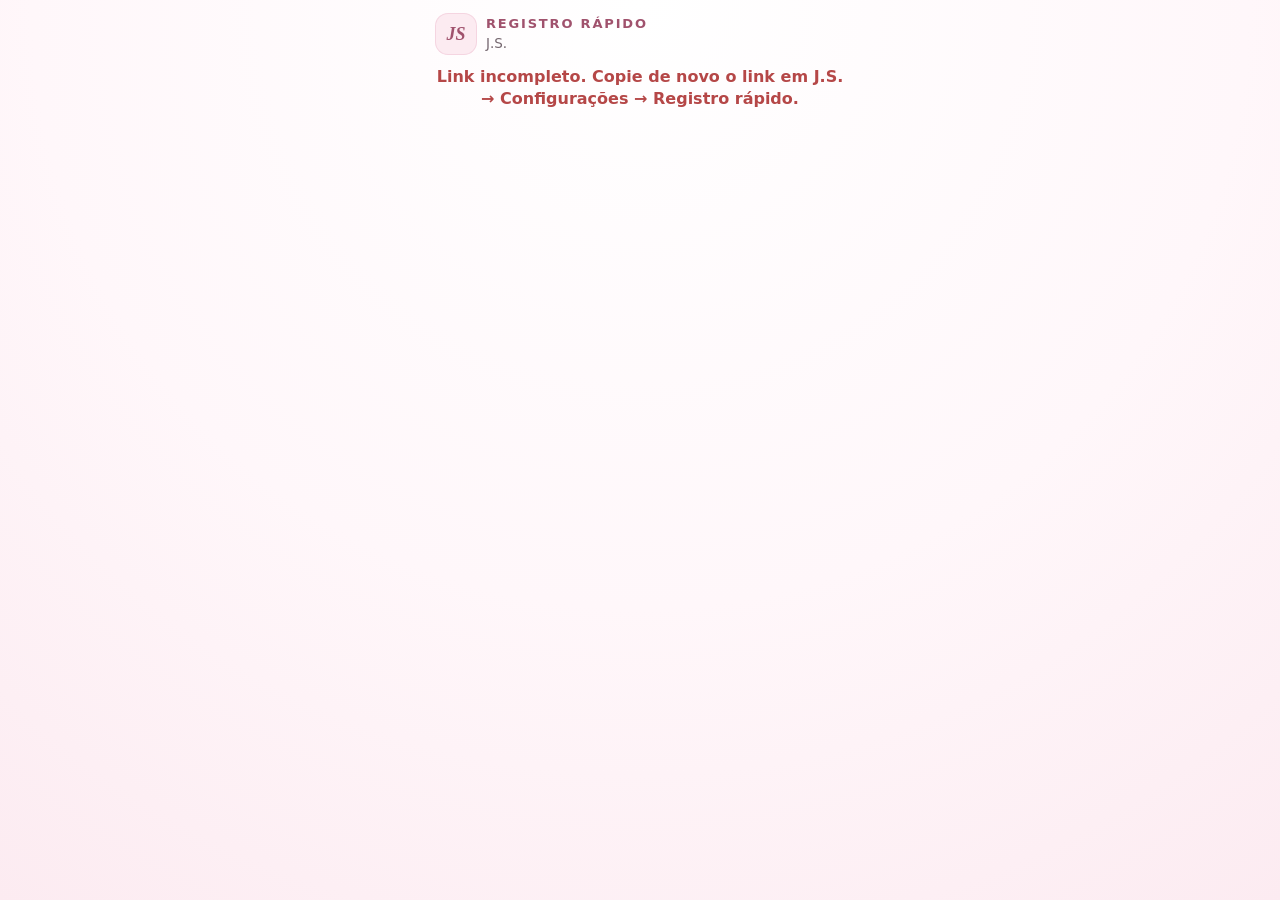
==== rapido.html @ 0ad8cffa "Versão 2.4: registro rápido do treino, mais exercícios e carga por série - Registro rápido: telinha " ====
<!doctype html>
<html lang="pt-BR">
<head>
  <meta charset="utf-8">
  <meta name="viewport" content="width=device-width, initial-scale=1, viewport-fit=cover">
  <title>Registro rápido • J.S.</title>
  <meta name="theme-color" content="#FFF7FA">
  <meta name="robots" content="noindex">
  <link rel="icon" href="icons/favicon.svg" type="image/svg+xml">
  <!--
    J.S. — página do Registro rápido aberta pelo atalho do iPhone (Ajustes → Acessibilidade → Toque →
    Tocar Atrás → Toque Duplo → atalho "Registrar treino no J.S." → Abrir URLs).
    O Safari não enxerga os dados do app instalado, então esta página lê o exercício atual e salva as
    séries no servidor do J.S.; o app importa as séries quando abre. O link pessoal fica depois do "#"
    (d = aparelho, k = chave) e não é enviado ao GitHub.
  -->
  <style>
    :root { --rose50: #FFF7FA; --rose100: #FCEBF1; --rose200: #F5D5E1; --rose400: #D98EAA; --rose600: #B96788; --rose700: #A0526D; --rose800: #78465A;
      --text: #30262B; --muted: #75676F; --border: #F0E3E8; --ok: #39865A; --bad: #B54747; }
    * { box-sizing: border-box; }
    body { margin: 0; font: 16px/1.4 system-ui, -apple-system, "Segoe UI", Roboto, sans-serif; color: var(--text);
      background: radial-gradient(circle at 50% 0%, #fff 0%, var(--rose50) 55%, var(--rose100) 100%); min-height: 100vh; min-height: 100dvh; }
    main { max-width: 440px; margin: 0 auto; padding: calc(14px + env(safe-area-inset-top, 0px)) 16px calc(20px + env(safe-area-inset-bottom, 0px)); }
    header { display: flex; align-items: center; gap: 10px; margin-bottom: 12px; }
    .logo { width: 40px; height: 40px; border-radius: 12px; background: var(--rose100); display: grid; place-items: center; font: italic 700 18px Georgia, serif; color: var(--rose700); box-shadow: 0 0 0 1px var(--rose200); }
    h1 { font-size: 13px; letter-spacing: .14em; text-transform: uppercase; color: var(--rose700); margin: 0; }
    .sub { color: var(--muted); font-size: 13.5px; margin: 0; }
    .card { background: #fff; border: 1px solid var(--border); border-radius: 22px; padding: 16px; box-shadow: 0 2px 6px rgba(120,70,90,.06), 0 10px 30px rgba(120,70,90,.08); }
    label.ex { display: block; font-size: 12px; font-weight: 700; color: var(--muted); text-transform: uppercase; letter-spacing: .05em; }
    select { width: 100%; margin: 6px 0 12px; font: 700 20px system-ui, sans-serif; color: var(--text); padding: 10px 36px 10px 12px; border-radius: 14px; border: 1px solid var(--rose200);
      background: #fff url("data:image/svg+xml,%3Csvg xmlns='http://www.w3.org/2000/svg' width='16' height='16' viewBox='0 0 24 24' fill='none' stroke='%2378465A' stroke-width='2.4' stroke-linecap='round'%3E%3Cpath d='m6 9 6 6 6-6'/%3E%3C/svg%3E") no-repeat right 12px center; appearance: none; -webkit-appearance: none; }
    .row { background: var(--rose50); border-radius: 18px; padding: 10px; margin-bottom: 10px; text-align: center; }
    .row span { display: block; font-size: 12px; font-weight: 700; color: var(--muted); text-transform: uppercase; letter-spacing: .05em; margin-bottom: 2px; }
    .step { display: flex; align-items: center; gap: 8px; }
    .step button { width: 62px; height: 62px; flex: none; border: 0; border-radius: 18px; background: #fff; color: var(--rose700); font-size: 32px; font-weight: 700; box-shadow: 0 1px 4px rgba(160,82,109,.2); touch-action: manipulation; }
    .step button:active { transform: scale(.92); }
    .val { flex: 1; display: flex; align-items: baseline; justify-content: center; gap: 4px; }
    .val input { width: 100%; max-width: 150px; border: 0; background: transparent; text-align: center; font: 800 44px system-ui, sans-serif; color: var(--text); padding: 0; outline: none; }
    .val small { font-size: 15px; color: var(--muted); font-weight: 700; }
    .two { display: grid; grid-template-columns: 1fr 1fr; gap: 10px; }
    .two .step button { width: 44px; height: 52px; font-size: 26px; }
    .two .val input { font-size: 34px; }
    .chips { display: flex; justify-content: center; gap: 6px; margin-top: 8px; flex-wrap: wrap; }
    .chips button { border: 1px solid var(--rose200); background: #fff; color: var(--rose800); border-radius: 99px; padding: 6px 11px; font-weight: 600; font-size: 13.5px; }
    .save { width: 100%; min-height: 64px; border: 0; border-radius: 18px; background: var(--rose700); color: #fff; font: 800 20px system-ui, sans-serif; margin-top: 4px; box-shadow: 0 8px 20px rgba(160,82,109,.3); }
    .save:disabled { opacity: .6; }
    .close { width: 100%; min-height: 46px; border: 0; background: none; color: var(--rose800); font-weight: 700; font-size: 16px; margin-top: 6px; }
    .msg { text-align: center; font-weight: 700; min-height: 24px; margin: 10px 0 0; }
    .msg.ok { color: var(--ok); } .msg.bad { color: var(--bad); }
    .msg.ok::before { content: "✓ "; }
    .info { font-size: 13px; color: var(--muted); text-align: center; margin: 10px 6px 0; }
    .recent { margin: 14px 2px 0; font-size: 13.5px; color: var(--muted); }
    .recent li { margin: 3px 0; }
    .pop { animation: pop .45s cubic-bezier(.34,1.56,.64,1); }
    @keyframes pop { from { transform: scale(.85); opacity: .4; } to { transform: none; opacity: 1; } }
    @media (prefers-reduced-motion: reduce) { .pop { animation: none; } }
    [hidden] { display: none !important; }
  </style>
</head>
<body>
<main>
  <header><div class="logo" aria-hidden="true">JS</div><div><h1>Registro rápido</h1><p class="sub" id="treino">Carregando…</p></div></header>
  <form class="card" id="f" hidden autocomplete="off">
    <label class="ex" for="ex">Exercício</label>
    <select id="ex" name="ex"></select>
    <div class="row"><span>Peso utilizado</span>
      <div class="step"><button type="button" data-q="peso" data-d="-1" aria-label="Diminuir o peso">−</button>
        <div class="val"><input id="peso" name="peso" inputmode="decimal" aria-label="Peso em kg"><small>kg</small></div>
        <button type="button" data-q="peso" data-d="1" aria-label="Aumentar o peso">+</button></div>
      <div class="chips"><button type="button" data-q="peso" data-v="-5">−5</button><button type="button" data-q="peso" data-v="-2.5">−2,5</button><button type="button" data-q="peso" data-v="2.5">+2,5</button><button type="button" data-q="peso" data-v="5">+5 kg</button></div>
    </div>
    <div class="two">
      <div class="row"><span>Repetições</span><div class="step"><button type="button" data-q="reps" data-d="-1" aria-label="Menos repetições">−</button>
        <div class="val"><input id="reps" name="reps" inputmode="numeric" aria-label="Repetições"></div>
        <button type="button" data-q="reps" data-d="1" aria-label="Mais repetições">+</button></div></div>
      <div class="row"><span>Série</span><div class="step"><button type="button" data-q="serie" data-d="-1" aria-label="Série anterior">−</button>
        <div class="val"><input id="serie" name="serie" inputmode="numeric" aria-label="Número da série"></div>
        <button type="button" data-q="serie" data-d="1" aria-label="Próxima série">+</button></div></div>
    </div>
    <button class="save" id="save" type="submit">Salvar série</button>
    <button class="close" id="close" type="button">Fechar</button>
    <p class="msg" id="msg" role="status" aria-live="polite"></p>
    <p class="info" id="info"></p>
    <ul class="recent" id="recent"></ul>
  </form>
  <p class="msg bad" id="err" hidden></p>
</main>
<script>
(function () {
  'use strict';
  var API = 'https://jmjenkgmicqbftzndvrl.supabase.co/functions/v1/js-push/';
  var p = new URLSearchParams((location.hash || '').slice(1)), d = p.get('d'), k = p.get('k');
  var $ = function (id) { return document.getElementById(id); };
  var passo = 1, ctx = {};
  function fmt(v) { return String(Math.round(v * 10) / 10).replace('.', ','); }
  function num(v) { var n = Number(String(v).replace(',', '.')); return isFinite(n) ? n : NaN; }
  function fail(t) { $('err').textContent = t; $('err').hidden = false; $('treino').textContent = 'J.S.'; }
  if (!d || !k) { fail('Link incompleto. Copie de novo o link em J.S. → Configurações → Registro rápido.'); return; }

  function load() {
    return fetch(API + 'quick?d=' + encodeURIComponent(d) + '&k=' + encodeURIComponent(k), { cache: 'no-store' })
      .then(function (r) { return r.json().then(function (j) { if (!r.ok) throw new Error(j.error || 'erro'); return j; }); });
  }
  function fill(j) {
    ctx = j.contexto || {};
    passo = ctx.passo || 1;
    $('treino').textContent = (ctx.treino || 'Treino') + (ctx.ativo ? ' • em andamento' : ' • começa ao abrir o J.S.');
    var ex = $('ex'); ex.innerHTML = '';
    var ops = (ctx.opcoes && ctx.opcoes.length ? ctx.opcoes : [{ id: ctx.exercicioId || '', nome: ctx.exercicio || 'Exercício atual' }]);
    ops.forEach(function (o) { var op = document.createElement('option'); op.value = o.id; op.textContent = o.nome; if (o.id === ctx.exercicioId) op.selected = true; ex.appendChild(op); });
    $('peso').value = ctx.peso != null ? fmt(ctx.peso) : '';
    $('reps').value = ctx.reps != null ? ctx.reps : 10;
    $('serie').value = ctx.serie || 1;
    document.querySelectorAll('[data-q="peso"][data-d]').forEach(function (b) { b.dataset.d = (Number(b.dataset.d) < 0 ? -1 : 1) * passo; });
    $('info').textContent = ctx.series ? 'Meta: ' + ctx.series + ' séries neste exercício.' : '';
    var rec = $('recent'); rec.innerHTML = '';
    (j.recentes || []).forEach(function (r) {
      var li = document.createElement('li');
      li.textContent = (r.exercise_name || 'Exercício') + ': ' + fmt(Number(r.load)) + ' kg × ' + r.reps + (r.serie ? ' (série ' + r.serie + ')' : '') + ' — aguardando o J.S. abrir';
      rec.appendChild(li);
    });
    $('f').hidden = false;
  }
  load().then(fill).catch(function (e) {
    fail(navigator.onLine === false ? 'Sem internet. Conecte e abra o atalho de novo.' : 'Não foi possível abrir o registro (' + e.message + '). Confira o link em J.S. → Configurações.');
  });

  document.querySelectorAll('[data-q]').forEach(function (b) {
    b.addEventListener('click', function () {
      var inp = $(b.dataset.q), cur = num(inp.value) || 0, delta = b.dataset.v != null ? Number(b.dataset.v) : Number(b.dataset.d);
      var v = Math.max(b.dataset.q === 'serie' ? 1 : 0, Math.round((cur + delta) * 10) / 10);
      inp.value = b.dataset.q === 'peso' ? fmt(v) : String(Math.round(v));
    });
  });
  $('ex').addEventListener('change', function () {
    var same = $('ex').value === ctx.exercicioId;
    $('serie').value = same ? (ctx.serie || 1) : 1;
  });
  $('close').addEventListener('click', function () {
    // O Safari só fecha abas abertas por script; senão, volta para a tela anterior.
    window.close();
    setTimeout(function () { if (history.length > 1) history.back(); else $('msg').textContent = 'Pode fechar esta aba.'; }, 150);
  });
  $('f').addEventListener('submit', function (e) {
    e.preventDefault();
    var peso = num($('peso').value), reps = num($('reps').value), serie = num($('serie').value);
    var m = $('msg');
    if (!(peso >= 0 && peso <= 999)) { m.className = 'msg bad'; m.textContent = 'Informe o peso.'; return; }
    if (!(reps >= 0 && reps <= 999)) { m.className = 'msg bad'; m.textContent = 'Informe as repetições.'; return; }
    var exSel = $('ex'), exName = exSel.options[exSel.selectedIndex] ? exSel.options[exSel.selectedIndex].textContent : '';
    $('save').disabled = true;
    fetch(API + 'quick-add', { method: 'POST', headers: { 'Content-Type': 'application/json' },
      body: JSON.stringify({ d: d, k: k, peso: peso, reps: reps, serie: serie >= 1 ? serie : null, ex: exSel.value, exName: exName }) })
      .then(function (r) { return r.json().then(function (j) { if (!r.ok) throw new Error(j.error || 'erro'); return j; }); })
      .then(function (j) {
        m.className = 'msg ok'; m.textContent = j.mensagem + '. O J.S. registra quando abrir.';
        m.classList.remove('pop'); void m.offsetWidth; m.classList.add('pop');
        if (navigator.vibrate) navigator.vibrate(40);
        ctx.exercicioId = exSel.value; ctx.serie = (serie >= 1 ? serie : (ctx.serie || 1)) + 1;
        $('serie').value = ctx.serie; // pronto para a próxima série
        $('save').disabled = false; // libera já: a lista de recentes atualiza em segundo plano
        load().then(function (jj) { var rec = jj.recentes || []; var ul = $('recent'); ul.innerHTML = '';
          rec.forEach(function (r) { var li = document.createElement('li'); li.textContent = (r.exercise_name || 'Exercício') + ': ' + fmt(Number(r.load)) + ' kg × ' + r.reps + (r.serie ? ' (série ' + r.serie + ')' : '') + ' — aguardando o J.S. abrir'; ul.appendChild(li); }); });
      })
      .catch(function (e2) { m.className = 'msg bad'; m.textContent = navigator.onLine === false ? 'Sem internet: a série não foi salva. Tente de novo.' : 'Não salvou (' + e2.message + '). Tente de novo.'; })
      .then(function () { $('save').disabled = false; });
  });
})();
</script>
</body>
</html>
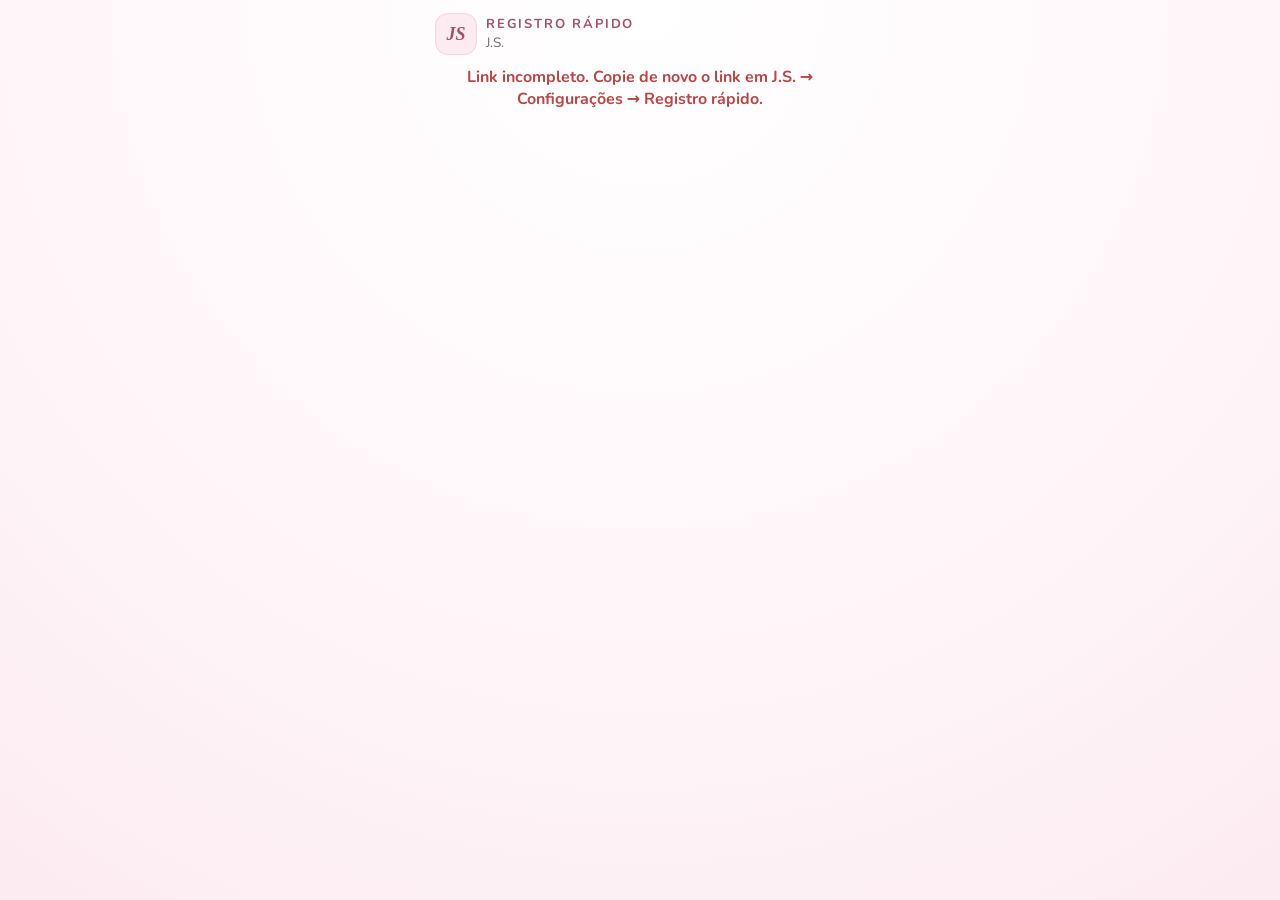
==== commit 2c6e5423: "Versão 2.6: água, ciclo menstrual, fotos de evolução, busca geral e visual mais delicado - Água: car" ====
--- a/rapido.html
+++ b/rapido.html
@@ -4,7 +4,9 @@
   <meta charset="utf-8">
   <meta name="viewport" content="width=device-width, initial-scale=1, viewport-fit=cover">
   <title>Registro rápido • J.S.</title>
-  <meta name="theme-color" content="#FFF7FA">
+  <meta name="theme-color" content="#FFF7FA" media="(prefers-color-scheme: light)">
+  <meta name="theme-color" content="#20151B" media="(prefers-color-scheme: dark)">
+  <meta name="color-scheme" content="light dark">
   <meta name="robots" content="noindex">
   <link rel="icon" href="icons/favicon.svg" type="image/svg+xml">
   <!--
@@ -16,33 +18,43 @@
   -->
   <style>
     :root { --rose50: #FFF7FA; --rose100: #FCEBF1; --rose200: #F5D5E1; --rose400: #D98EAA; --rose600: #B96788; --rose700: #A0526D; --rose800: #78465A;
-      --text: #30262B; --muted: #75676F; --border: #F0E3E8; --ok: #39865A; --bad: #B54747; }
+      --text: #30262B; --muted: #75676F; --border: #F0E3E8; --ok: #357C53; --bad: #B54747;
+      --surface: #FFFFFF; --accent: #A0526D; --on-accent: #FFFFFF; --glow: rgba(160,82,109,.3); --shadow-c: rgba(120,70,90,.07);
+      --arrow: url("data:image/svg+xml,%3Csvg xmlns='http://www.w3.org/2000/svg' width='16' height='16' viewBox='0 0 24 24' fill='none' stroke='%2378465A' stroke-width='2.4' stroke-linecap='round'%3E%3Cpath d='m6 9 6 6 6-6'/%3E%3C/svg%3E"); }
+    /* Esta página abre no Safari (atalho do iPhone) e não enxerga as escolhas do app: segue o modo escuro do iPhone. */
+    @media (prefers-color-scheme: dark) {
+      :root { --rose50: #2E1F27; --rose100: #3D2631; --rose200: #5A3848; --rose400: #B77490; --rose600: #E39AB7; --rose700: #F0B3CA; --rose800: #F7CFDD;
+        --text: #F6E9EF; --muted: #C3AEB8; --border: #45313B; --ok: #7FCB9C; --bad: #F29A9A;
+        --surface: #2A1C23; --accent: #E49BB8; --on-accent: #2A1420; --glow: rgba(0,0,0,.35); --shadow-c: rgba(0,0,0,.25);
+        --arrow: url("data:image/svg+xml,%3Csvg xmlns='http://www.w3.org/2000/svg' width='16' height='16' viewBox='0 0 24 24' fill='none' stroke='%23C3AEB8' stroke-width='2.4' stroke-linecap='round'%3E%3Cpath d='m6 9 6 6 6-6'/%3E%3C/svg%3E"); }
+    }
+    @font-face { font-family: 'Nunito'; font-style: normal; font-weight: 400 800; font-display: swap; src: url(fonts/nunito-latin.woff2) format('woff2'); }
     * { box-sizing: border-box; }
-    body { margin: 0; font: 16px/1.4 system-ui, -apple-system, "Segoe UI", Roboto, sans-serif; color: var(--text);
-      background: radial-gradient(circle at 50% 0%, #fff 0%, var(--rose50) 55%, var(--rose100) 100%); min-height: 100vh; min-height: 100dvh; }
+    body { margin: 0; font: 16px/1.4 'Nunito', system-ui, -apple-system, "Segoe UI", Roboto, sans-serif; color: var(--text);
+      background: radial-gradient(circle at 50% 0%, var(--surface) 0%, var(--rose50) 55%, var(--rose100) 100%); min-height: 100vh; min-height: 100dvh; }
     main { max-width: 440px; margin: 0 auto; padding: calc(14px + env(safe-area-inset-top, 0px)) 16px calc(20px + env(safe-area-inset-bottom, 0px)); }
     header { display: flex; align-items: center; gap: 10px; margin-bottom: 12px; }
     .logo { width: 40px; height: 40px; border-radius: 12px; background: var(--rose100); display: grid; place-items: center; font: italic 700 18px Georgia, serif; color: var(--rose700); box-shadow: 0 0 0 1px var(--rose200); }
     h1 { font-size: 13px; letter-spacing: .14em; text-transform: uppercase; color: var(--rose700); margin: 0; }
     .sub { color: var(--muted); font-size: 13.5px; margin: 0; }
-    .card { background: #fff; border: 1px solid var(--border); border-radius: 22px; padding: 16px; box-shadow: 0 2px 6px rgba(120,70,90,.06), 0 10px 30px rgba(120,70,90,.08); }
+    .card { background: var(--surface); border: 1px solid var(--border); border-radius: 22px; padding: 16px; box-shadow: 0 2px 6px var(--shadow-c), 0 10px 30px var(--shadow-c); }
     label.ex { display: block; font-size: 12px; font-weight: 700; color: var(--muted); text-transform: uppercase; letter-spacing: .05em; }
-    select { width: 100%; margin: 6px 0 12px; font: 700 20px system-ui, sans-serif; color: var(--text); padding: 10px 36px 10px 12px; border-radius: 14px; border: 1px solid var(--rose200);
-      background: #fff url("data:image/svg+xml,%3Csvg xmlns='http://www.w3.org/2000/svg' width='16' height='16' viewBox='0 0 24 24' fill='none' stroke='%2378465A' stroke-width='2.4' stroke-linecap='round'%3E%3Cpath d='m6 9 6 6 6-6'/%3E%3C/svg%3E") no-repeat right 12px center; appearance: none; -webkit-appearance: none; }
+    select { width: 100%; margin: 6px 0 12px; font: 700 20px 'Nunito', system-ui, sans-serif; color: var(--text); padding: 10px 36px 10px 12px; border-radius: 14px; border: 1px solid var(--rose200);
+      background: var(--surface) var(--arrow) no-repeat right 12px center; appearance: none; -webkit-appearance: none; }
     .row { background: var(--rose50); border-radius: 18px; padding: 10px; margin-bottom: 10px; text-align: center; }
     .row span { display: block; font-size: 12px; font-weight: 700; color: var(--muted); text-transform: uppercase; letter-spacing: .05em; margin-bottom: 2px; }
     .step { display: flex; align-items: center; gap: 8px; }
-    .step button { width: 62px; height: 62px; flex: none; border: 0; border-radius: 18px; background: #fff; color: var(--rose700); font-size: 32px; font-weight: 700; box-shadow: 0 1px 4px rgba(160,82,109,.2); touch-action: manipulation; }
+    .step button { width: 62px; height: 62px; flex: none; border: 0; border-radius: 18px; background: var(--surface); color: var(--rose700); font-size: 32px; font-weight: 700; box-shadow: 0 1px 4px var(--glow); touch-action: manipulation; }
     .step button:active { transform: scale(.92); }
     .val { flex: 1; display: flex; align-items: baseline; justify-content: center; gap: 4px; }
-    .val input { width: 100%; max-width: 150px; border: 0; background: transparent; text-align: center; font: 800 44px system-ui, sans-serif; color: var(--text); padding: 0; outline: none; }
+    .val input { width: 100%; max-width: 150px; border: 0; background: transparent; text-align: center; font: 800 44px 'Nunito', system-ui, sans-serif; color: var(--text); padding: 0; outline: none; }
     .val small { font-size: 15px; color: var(--muted); font-weight: 700; }
     .two { display: grid; grid-template-columns: 1fr 1fr; gap: 10px; }
     .two .step button { width: 44px; height: 52px; font-size: 26px; }
     .two .val input { font-size: 34px; }
     .chips { display: flex; justify-content: center; gap: 6px; margin-top: 8px; flex-wrap: wrap; }
-    .chips button { border: 1px solid var(--rose200); background: #fff; color: var(--rose800); border-radius: 99px; padding: 6px 11px; font-weight: 600; font-size: 13.5px; }
-    .save { width: 100%; min-height: 64px; border: 0; border-radius: 18px; background: var(--rose700); color: #fff; font: 800 20px system-ui, sans-serif; margin-top: 4px; box-shadow: 0 8px 20px rgba(160,82,109,.3); }
+    .chips button { border: 1px solid var(--rose200); background: var(--surface); color: var(--rose800); border-radius: 99px; padding: 6px 11px; font-weight: 600; font-size: 13.5px; }
+    .save { width: 100%; min-height: 64px; border: 0; border-radius: 99px; background: var(--accent); color: var(--on-accent); font: 800 20px 'Nunito', system-ui, sans-serif; margin-top: 4px; box-shadow: 0 8px 20px var(--glow); }
     .save:disabled { opacity: .6; }
     .close { width: 100%; min-height: 46px; border: 0; background: none; color: var(--rose800); font-weight: 700; font-size: 16px; margin-top: 6px; }
     .msg { text-align: center; font-weight: 700; min-height: 24px; margin: 10px 0 0; }
